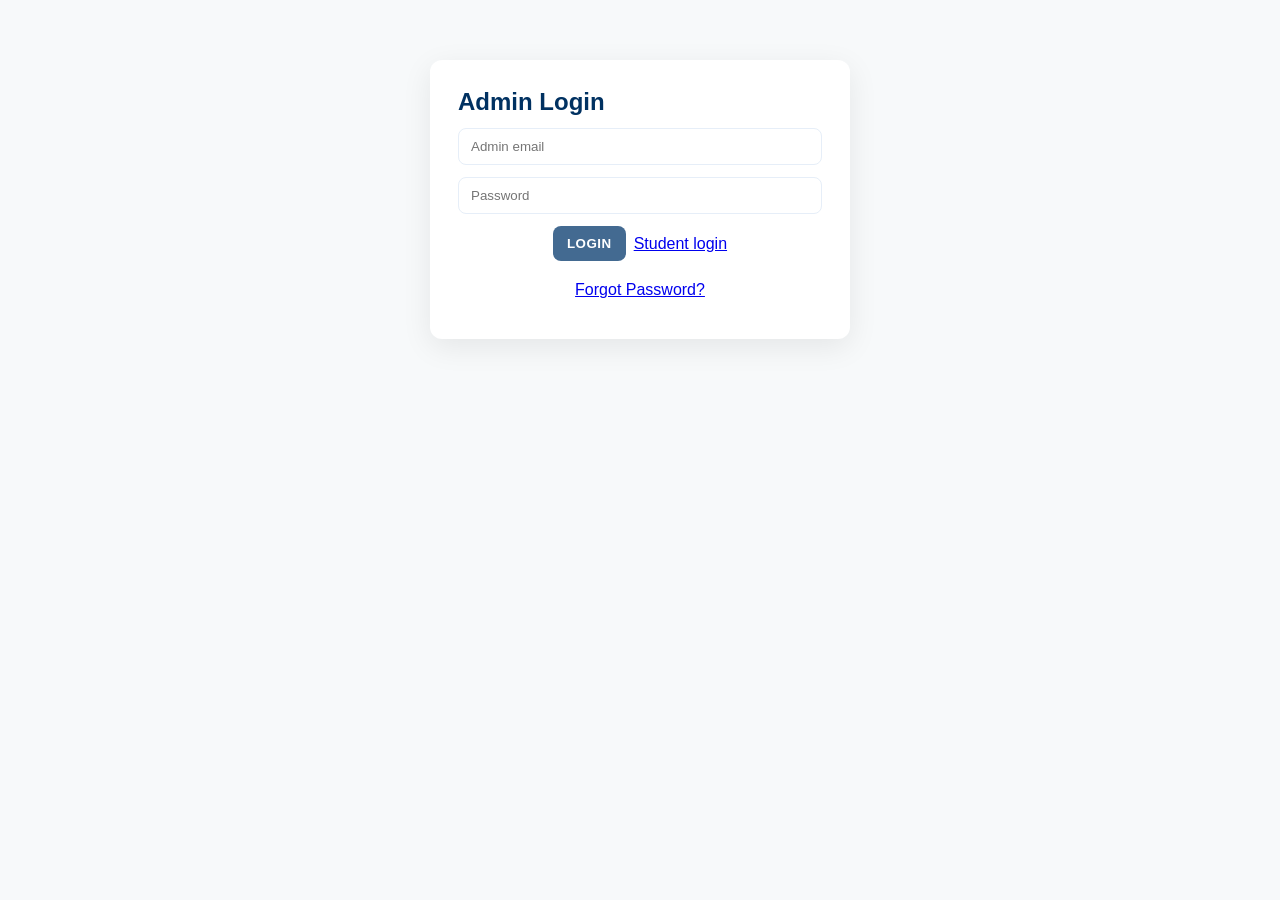
==== admin-dashboard.html @ 1f23ae96 "first commit" ====
<!DOCTYPE html>
<html>
  <head>
    <meta charset="utf-8" />
    <title>Admin Dashboard — ABC Coaching</title>
    <meta name="viewport" content="width=device-width,initial-scale=1" />
    <link rel="stylesheet" href="style.css" />
    <link rel="stylesheet" href="admin-dashboard.css" />
  </head>
  <body>
    <div class="dashboard-container">
      <div class="dashboard-nav">
        <a href="admin-dashboard.html">Dashboard</a>
        <a href="manage-site.html">Students</a>
        <a href="transactions.html">Transactions</a>
        <a href="reports.html">Reports</a>
        <!-- Manage Site as the last option -->
        <a class="manage-site" href="manage-site.html">Manage Site</a>
         <a href="#" id="adminLogoutBtn" >Logout</a>
    </div>
      </div>

      <div class="stat-grid">
        <div class="stat-card">
          <h4>Total Students</h4>
          <div id="totalStudents" style="font-size: 1.6rem; color: #003161">
            —
          </div>
          <div class="small-muted">Students who have an account</div>
        </div>
        <div class="stat-card">
          <h4>Revenue (₹)</h4>
          <div id="totalRevenue" style="font-size: 1.6rem; color: #003161">
            —
          </div>
          <div class="small-muted">Sum of paid orders</div>
        </div>
        <div class="stat-card">
          <h4>Recent Registrations</h4>
          <div id="recentRegs" style="font-size: 1.6rem; color: #003161">—</div>
          <div class="small-muted">Last 7 days</div>
        </div>
      </div>

      <div class="table-card">
        <h3 style="margin-bottom: 10px">Recent Students</h3>
        <table class="dashboard-table" id="studentsTable">
          <thead>
            <tr>
              <th>Name</th>
              <th>Email</th>
              <th>Courses</th>
              <th>Joined</th>
              <th>Actions</th>
            </tr>
          </thead>
          <tbody></tbody>
        </table>
      </div>
    </div>

    <script src="js/admin-dashboard.js"></script>
  </body>
</html>
---- style.css ----
/* ===========================
   NORMAL SITE CODE (Desktop)
   =========================== */

/* ===========================
   NORMAL SITE CODE (Desktop)
   =========================== */

* {
  margin: 0;
  padding: 0;
  box-sizing: border-box;
}

html,
body {
  height: 100%;
  width: 100%;
  font-family: "Montserrat", "Roboto", Arial, Helvetica, sans-serif;
  font-size: 16px;
  color: #222;
  background: #f7f9fa;
  margin: 0;
  padding: 0;
  overflow-x: hidden;
}

/* preloader */
/* Center the loader */
#loader {
  position: fixed;
  top: 0;
  left: 0;
  width: 100%;
  height: 100%;
  background-color: #ffffff; /* change to match your site */
  display: flex;
  justify-content: center;
  align-items: center;
  gap: 20px;
  flex-direction: column;

  z-index: 9999;
}

/* Spinner */
.spinner {
  border: 8px solid #f3f3f3; /* light gray background */
  border-top: 8px solid #514b82; /* spinner color */
  border-radius: 50%;
  width: 60px;
  height: 60px;
  animation: spin 1s linear infinite; /* spinning speed */
}

/* Spin animation */
@keyframes spin {
  0% {
    transform: rotate(0deg);
  }

  100% {
    transform: rotate(360deg);
  }
}

/* Blinking loading text */
.loading-text {
  margin-top: 15px;
  font-size: 2rem;
  color: #514b82;
  font-family: Arial, sans-serif;
  animation: blink 1s infinite ease-in-out;
}

@keyframes blink {
  0%,
  50%,
  100% {
    opacity: 1;
  }

  25%,
  75% {
    opacity: 0.2;
  }
}

#header {
  width: 100%;
}

#logo_section {
  display: flex;
  justify-content: space-between;
  align-items: center;
  padding: 10px 30px;
  background: linear-gradient(90deg, #436a91 0%, #003161 50%, #436a91 100%);
  height: 10vh;
  width: 100%;
}

#logo_section span {
  display: flex;
  justify-content: center;
  align-items: center;
}
#logo_section #logo {
  height: 60px;
  width: 60px;
}

#logo_section h1 a {
  color: #fff;
  text-decoration: none;
  font-weight: bold;
  letter-spacing: 2px;
  font-size: 2rem;
}

#contact_details {
  display: flex;
  align-items: center;
  justify-content: center;
  gap: 2px;
}

#contact_details a {
  /* margin-left: 18px; */
  padding: 7px 16px;
  border-radius: 8px;
  text-decoration: none;
  font-weight: 500;
  display: inline-block; /* Makes width adapt to content */
  white-space: nowrap;
  /* align-items: center; */
  transition: background 0.2s;
  font-size: 1rem;
  line-height: 1.5;
  color: #fff;
  /* height: 40px;
  box-sizing: border-box; */
}

/* .contact-link {
  background: #4ca1af;
  color: #fff;
} */

/* .contact-link:first-child {
  display: flex;
  align-items: center;
  justify-content: center;
} */

.contact-link .icon img {
  height: 24px;
  width: 24px;
}

/* .contact-link .icon {
  width: 22px;
  height: 22px;
  display: inline-flex;
  align-items: center;
  justify-content: center;
  margin-right: 7px;
  vertical-align: middle;
} */

.contact-link:hover {
  color: #357c99;
}

/* .whatsapp-link {
  background: #25d366;
  color: #fff;
} */

.whatsapp-link:hover {
  color: #128c7e;
}

.icon {
  margin-right: 7px;
  font-size: 1.2em;
}

/* Make SVG icons in contact buttons perfectly centered */
#contact_details .icon {
  display: inline-flex;
  align-items: center;
  justify-content: center;
  width: 22px;
  height: 22px;
  margin-right: 5px;
  vertical-align: middle;
}

.whatsapp-link .icon {
  width: 24px;
  height: 24px;
}

#contact_details .icon svg {
  width: 100%;
  height: 100%;
  display: block;
  object-fit: contain;
  /* vertical-align: middle; */
}

/* (moved header cleanup into consolidated responsive blocks below) */

#nav {
  display: flex;
  justify-content: center;
  align-items: center;
  background-color: #436a91;
  font-family: "Montserrat", "Roboto", Arial, Helvetica, sans-serif;
  font-size: 1.1rem;
  padding: 10px 0;
}

#list {
  display: flex;
  justify-content: center;
  align-items: center;
  gap: 20px;
  list-style: none;
  margin: 0;
  padding: 0px;
}

#list li a {
  color: #fff;
  text-decoration: none;
  font-weight: 500;
  padding: 6px 14px;
  border-radius: 8px;
  transition: background 0.2s;
  font-size: 1rem;
  letter-spacing: 1px;
}

#list li a:hover {
  background: rgba(255, 255, 255, 0.15);
}

#loginBtn {
  margin-left: auto;
  background-color: #003161;
  color: #fff;
}

#logintBtn:hover {
  background-color: #1e3d5c;
}

/* Dropdown Styles */
.dropdown {
  position: relative;
}

.dropdown > a {
  display: flex;
  align-items: center;
  gap: 5px;
}

.dropdown > a i {
  font-size: 0.8rem;
  transition: transform 0.3s ease;
}

.dropdown:hover > a i {
  transform: rotate(180deg);
}

.dropdown-menu {
  position: absolute;
  top: 100%;
  left: 0;
  background: #fff !important;
  min-width: 200px;
  box-shadow: 0 4px 12px rgba(0, 0, 0, 0.15);
  border-radius: 8px;
  opacity: 0;
  visibility: hidden;
  transform: translateY(-10px);
  transition: all 0.3s ease;
  z-index: 1000;
  list-style: none;
  margin: 0;
  padding: 8px 0;
  border: 1px solid rgba(67, 106, 145, 0.1);

  display: block !important; /* prevent Bootstrap from hiding it */
  z-index: 9999; /* make sure it's above other elements */
}

.dropdown:hover .dropdown-menu {
  opacity: 1;
  visibility: visible;
  transform: translateY(0);
}

.dropdown-menu li {
  margin: 0;
  padding: 0;
}

.dropdown-menu li a {
  display: block;
  padding: 12px 20px;
  color: #333 !important;
  text-decoration: none;
  font-size: 0.95rem !important;
  font-weight: 400;
  transition: all 0.2s ease;
  border-radius: 0;
  background: transparent;
  letter-spacing: 0;
  opacity: 1 !important;
}

.dropdown-menu li a:hover {
  background: #436a91;
  color: #fff;
  transform: translateX(5px);
}

/* Responsive dropdown styles */

/* Mobile Menu Toggle Button */
.mobile-menu-toggle {
  display: none;
  flex-direction: column;
  justify-content: space-around;
  width: 30px;
  height: 30px;
  background: transparent;
  border: none;
  cursor: pointer;
  padding: 0;
  z-index: 1001;
}

.hamburger-line {
  width: 100%;
  height: 3px;
  background: #fff;
  border-radius: 2px;
  transition: all 0.3s ease;
  transform-origin: center;
}

.mobile-menu-toggle.active .hamburger-line:nth-child(1) {
  transform: rotate(45deg) translate(6px, 6px);
}

.mobile-menu-toggle.active .hamburger-line:nth-child(2) {
  opacity: 0;
}

.mobile-menu-toggle.active .hamburger-line:nth-child(3) {
  transform: rotate(-45deg) translate(6px, -6px);
}

/* Nav - Removed duplicate #list rule */

#main {
  width: 100%;
  margin: 0;
  padding: 0;
  overflow-x: hidden;
  min-height: calc(100vh - 16vh);
}

/* Hero */
#hero {
  width: 100%;
  height: calc(100vh - 18vh);
  overflow: hidden;
  position: relative;
}

/* (moved hero arrow hide into consolidated responsive blocks below) */

#hero_slider {
  width: 100%;
  height: 100%;
}

#hero_slider video {
  text-align: center;
  object-fit: cover;
  object-position: 100% 50%;
}

/* (moved hero video fit into consolidated responsive blocks below) */

#hero_slider img {
  width: 100%;
  height: 100%;
  object-fit: contain;
}

.slide {
  position: absolute;
  top: 0;
  left: 0;
  width: 100%;
  height: 100%;
  opacity: 0;
  transition: opacity 0.5s ease;
  object-fit: cover;
}

.slide.active {
  opacity: 1;
  z-index: 1;
}

.arrow {
  position: absolute;
  top: 50%;
  transform: translateY(-50%);
  background: rgba(60, 60, 60, 0.5);
  color: #fff;
  border: none;
  font-size: 16px;
  width: 48px;
  height: 48px;
  padding: 0;
  cursor: pointer;
  z-index: 2;
  border-radius: 50%;
  user-select: none;
  font-family: inherit;
  display: flex;
  align-items: center;
  justify-content: center;
  opacity: 0;
  visibility: hidden;
  transition: opacity 0.3s ease, visibility 0.3s ease;
}

.arrow.left {
  left: 20px;
}

.arrow.right {
  right: 20px;
}

/* Show arrows on hero hover */
#hero:hover .arrow {
  opacity: 1;
  visibility: visible;
}

/* Arrow hover effect */
#hero:hover .arrow:hover {
  background: rgba(60, 60, 60, 0.8);
  transform: translateY(-50%) scale(1.1);
}

.dots {
  position: absolute;
  bottom: 20px;
  left: 50%;
  transform: translateX(-50%);
  display: flex;
  gap: 12px;
  z-index: 2;
}

.dot {
  width: 10px;
  height: 10px;
  border-radius: 50%;
  background: #fff;
  opacity: 0.5;
  cursor: pointer;
  transition: opacity 0.3s;
  font-family: inherit;
}

.dot.active {
  opacity: 1;
  background: #4539b1;
}

/*courses*/
#course_section {
  padding: 60px 0;
  background: #f7f9fa;
  min-height: 100vh;
  display: flex;
  flex-direction: column;
  align-items: center;
}

#course_section h1 {
  text-align: center;
  font-size: 2.5rem;
  font-weight: 700;
  color: #003161;
  margin-bottom: 40px;
  letter-spacing: 1px;
}

#courses_row {
  width: 100%;
  max-width: 1200px;
  padding: 40px;
  background: #eef2fa;
  border-radius: 24px;
  position: relative;
  overflow: hidden;
}

#courses {
  display: flex;
  gap: 32px;
  overflow-x: auto;
  padding: 20px 40px;
  scroll-behavior: smooth;
  -ms-overflow-style: none;
  scrollbar-width: none;
}

#courses::-webkit-scrollbar {
  display: none;
}

/* Course Cards */

.course_card {
  background: #fff;
  border-radius: 18px;
  box-shadow: 0 4px 24px rgba(60, 70, 158, 0.08);
  width: 260px;
  flex: 0 0 auto;
  display: flex;
  flex-direction: column;
  align-items: center;
  padding: 24px 18px 18px 18px;
  transition: transform 0.6s cubic-bezier(0.23, 1.01, 0.32, 1), box-shadow 0.2s,
    opacity 0.6s;
  text-align: center;
}

/* (moved course card width into consolidated responsive blocks below) */

.course_card:hover {
  transform: translateY(-8px) scale(1.03);
  box-shadow: 0 8px 32px rgba(60, 70, 158, 0.16);
}

.course_img {
  width: 80px;
  height: 80px;
  object-fit: cover;
  border-radius: 50%;
  margin-bottom: 18px;
  box-shadow: 0 2px 8px rgba(60, 70, 158, 0.1);
}

.course_card h3 {
  font-size: 1.25rem;
  font-weight: 600;
  color: #4539b1;
  margin-bottom: 10px;
  margin-top: 0;
}

.course_card p {
  font-size: 0.98rem;
  color: #333;
  margin-bottom: 18px;
  min-height: 56px;
}

.course_btn {
  background: #436a91;
  color: #fff;
  border: none;
  border-radius: 8px;
  padding: 8px 22px;
  font-size: 1rem;
  font-weight: 500;
  text-decoration: none;
  transition: background 0.3s ease;
  box-shadow: 0 2px 8px rgba(67, 106, 145, 0.1);
  cursor: pointer;
  margin-top: auto;
  display: inline-block;
}

.course_btn:hover {
  background: #5a7ba3;
  color: #fff;
  box-shadow: 0 4px 16px rgba(67, 106, 145, 0.18);
}

.course_card:hover {
  transform: translateY(-8px);
  box-shadow: 0 8px 32px rgba(0, 49, 97, 0.16);
}

/* Navigation Arrows */
.course_arrow {
  position: absolute;
  top: 50%;
  transform: translateY(-50%);
  width: 48px;
  height: 48px;
  border-radius: 50%;
  background: rgba(0, 49, 97, 0.8);
  color: #fff;
  display: flex;
  align-items: center;
  justify-content: center;
  cursor: pointer;
  z-index: 10;
  border: none;
  font-size: 16px;
  transition: background 0.3s ease;
}

.course_arrow:hover {
  background: rgba(0, 49, 97, 1);
}

.course_arrow.left {
  left: 20px;
}

.course_arrow.right {
  right: 20px;
}

/* About Us Section Styles */
#about-us {
  background: linear-gradient(135deg, #f7f9fa 0%, #eef2fa 100%);
}

.about-hero-banner {
  background: linear-gradient(135deg, #436a91 0%, #003161 50%, #436a91 100%);
}

.about-intro-text {
  color: #003161;
}

.about-card-title {
  color: #003161;
}

.about-card-text {
  color: #333;
}

.about-list-item {
  color: #333;
}

.about-list-strong {
  color: #436a91;
}

.about-cta-title {
  color: #003161;
}

.about-cta-text {
  color: #333;
}

.btn.about-enroll-btn {
  background: #436a91 !important;
  color: #fff !important;
  border: none !important;
  border-radius: 8px !important;
  padding: 8px 22px !important;
  font-size: 1rem !important;
  font-weight: 500 !important;
  text-decoration: none !important;
  transition: background 0.3s ease !important;
  box-shadow: 0 2px 8px rgba(67, 106, 145, 0.1) !important;
  cursor: pointer !important;
  display: inline-block !important;
}

.btn.about-enroll-btn:hover {
  background: #5a7ba3 !important;
  color: #fff !important;
  box-shadow: 0 4px 16px rgba(67, 106, 145, 0.18) !important;
}

/* Card hover effects */
.card:hover {
  transform: translateY(-5px);
  box-shadow: 0 15px 35px rgba(0, 0, 0, 0.2);
  transition: 0.3s;
}

/* Testimonials Section Styles */
.testimonial-container {
  max-width: 800px;
  margin: 40px auto;
  padding: 30px;
  background: white;
  border-radius: 15px;
  box-shadow: 0 10px 30px rgba(0, 0, 0, 0.08);
  position: relative;
}

.testimonial-header {
  text-align: center;
  margin-bottom: 40px;
}

.testimonial-header h2 {
  font-size: 32px;
  color: #2c3e50;
  margin-bottom: 10px;
}

.testimonial-header p {
  color: #7f8c8d;
  font-size: 18px;
}

.testimonials {
  position: relative;
  min-height: 300px;
  overflow: hidden;
}

.testimonial {
  position: absolute;
  top: 0;
  left: 0;
  width: 100%;
  opacity: 0;
  transform: translateX(50px);
  transition: all 0.6s ease;
  pointer-events: none;
}

.testimonial.active {
  opacity: 1;
  transform: translateX(0);
  pointer-events: all;
  z-index: 10;
}

.testimonial-content {
  text-align: center;
  padding: 20px;
}

.stars {
  color: #f39c12;
  margin-bottom: 20px;
  font-size: 18px;
}

.testimonial-text {
  font-size: 18px;
  line-height: 1.6;
  color: #34495e;
  margin-bottom: 25px;
  font-style: italic;
}

.testimonial-author {
  display: flex;
  align-items: center;
  justify-content: center;
  gap: 15px;
}

.testimonial-author img {
  width: 60px;
  height: 60px;
  border-radius: 50%;
  object-fit: cover;
  border: 3px solid #e8f4fc;
}

.author-details h4 {
  margin: 0;
  color: #2c3e50;
  font-size: 18px;
}

.author-details p {
  margin: 5px 0 0;
  color: #7f8c8d;
  font-size: 14px;
}

.testimonial-controls {
  display: flex;
  justify-content: center;
  align-items: center;
  margin-top: 40px;
  gap: 20px;
}

.control-btn {
  background: rgba(0, 49, 97, 0.8);
  color: white;
  border: none;
  width: 45px;
  height: 45px;
  border-radius: 50%;
  cursor: pointer;
  display: flex;
  align-items: center;
  justify-content: center;
  font-size: 16px;
  transition: all 0.3s ease;
  box-shadow: 0 4px 10px rgba(0, 49, 97, 0.3);
}

.control-btn:hover {
  background: rgba(0, 49, 97, 1);
  transform: translateY(-2px);
}

.indicators {
  display: flex;
  gap: 10px;
}

.indicator {
  width: 12px;
  height: 12px;
  border-radius: 50%;
  background: #ddd;
  cursor: pointer;
  transition: all 0.3s ease;
}

.indicator.active {
  background: rgba(0, 49, 97, 0.8);
  transform: scale(1.2);
}

/* Responsive design for testimonials */

/* Dummy section */
.dummy-section {
  height: 100vh;
  background: #ddd;
  display: flex;
  align-items: center;
  justify-content: center;
}

/* Footer Styles */
footer {
  background: linear-gradient(135deg, #2c3e50 0%, #34495e 100%) !important;
  border-top: 3px solid #436a91;
  width: 100%;
  margin: 0; /* ✅ no hacks */
  position: relative;
  clear: both;
  padding: 5px 30px;
  /* clear: both; */
  /* position: relative; */
}

footer h5,
footer h6 {
  color: #527aa3;
  font-weight: 600;
  margin-bottom: 1rem;
}

footer a {
  transition: all 0.3s ease;
}

footer a:hover {
  color: #436a91 !important;
  transform: translateX(5px);
}

/* Social Links */
.social-links {
  display: flex;
  gap: 1rem;
  /* flex-wrap: wrap; */
}

.social-link {
  display: inline-flex;
  align-items: center;
  justify-content: center;
  width: 45px;
  height: 45px;
  background: rgba(255, 255, 255, 0.1);
  border-radius: 50%;
  color: #fff !important;
  text-decoration: none;
  font-size: 1.2rem;
  transition: all 0.3s ease;
  border: 2px solid transparent;
}

.social-link:hover {
  background: #c2d4e7;
  transform: translateY(-3px);
  box-shadow: 0 5px 15px rgba(67, 106, 145, 0.4);
  border-color: #5a7ba3;
}

.social-link i {
  transition: transform 0.3s ease;
}

.social-link:hover i {
  transform: scale(1.1);
}

/* Contact Buttons */
footer .btn {
  border-radius: 25px;
  font-weight: 500;
  transition: all 0.3s ease;
  border-width: 2px;
}

footer .btn-outline-light:hover {
  background: #c2d4e7;
  border-color: #436a91;
  transform: translateY(-2px);
  box-shadow: 0 4px 12px rgba(67, 106, 145, 0.3);
}

footer .btn-success:hover {
  background: #25d366;
  border-color: #25d366;
  transform: translateY(-2px);
  box-shadow: 0 4px 12px rgba(37, 211, 102, 0.3);
}

/* Google Maps */
footer iframe {
  border-radius: 8px;
  box-shadow: 0 4px 12px rgba(0, 0, 0, 0.2);
}

/* Footer Links */
footer ul li {
  margin-bottom: 0;
}

footer ul li a {
  position: relative;
  padding-left: 0;
  transition: all 0.3s ease;
}

footer ul li a::before {
  content: "";
  position: absolute;
  left: -15px;
  top: 50%;
  transform: translateY(-50%);
  width: 0;
  height: 2px;
  background: #436a91;
  transition: width 0.3s ease;
}

footer ul li a:hover::before {
  width: 10px;
}

/* Ensure no horizontal scroll and proper footer positioning */
html,
body {
  overflow-x: hidden;
  max-width: 100%;
  margin: 0;
  padding: 0;
}

/* Ensure main content doesn't interfere with footer */
#main {
  margin-bottom: 0;
  padding-bottom: 0;
}

/* ===========================
     RESPONSIVE CODES
     =========================== */

@media (max-width: 1200px) {
  .container {
    max-width: 960px;
  }

  .course_card {
    width: 240px;
  }

  .contact-form-wrapper {
    padding: 1.5rem;
  }
}

@media (max-width: 992px) {
  .container {
    max-width: 720px;
  }

  /* Header adjustments */
  #logo_section {
    padding: 8px 20px;
    /* consolidated: stack header vertically on tablet/mobile */
    flex-direction: column;
    align-items: center;
    justify-content: center;
    height: auto;
    gap: 2px;
  }

  /* #logo_section h1 {
    font-size: 1px !important;
  } */

  /* consolidated: small logo and centered header text */
  #logo_section #logo {
    max-height: 35px;
    max-width: 35px;
    margin-bottom: 5px;
  }
  #logo_section h1 a {
    letter-spacing: 1px;
    font-size: 1.8rem;
  }

  #logo_section span {
    flex-direction: row;
    /* font-size: 0.2rem; */
    text-align: center;
    /* display: block; */
  }

  /* consolidated: contact buttons horizontal and centered */
  #contact_details {
    flex-direction: row;
    justify-content: center;
    gap: 10px;
    /* margin-top: 5px; */
  }

  #contact_details a {
    flex: 1;
    text-align: center;
    width: auto;
  }

  .navbar-toggler,
  .hamburger {
    margin: 0 auto;
  }

  .contact-link,
  .whatsapp-link a {
    display: inline-block; /* Makes width adapt to content */
    white-space: nowrap;
    padding: 6px 12px;
    font-size: 0.7rem;
    width: auto;
  }

  /* Navigation - Show hamburger menu */
  .mobile-menu-toggle {
    display: flex;
  }

  #nav {
    position: relative;
  }

  .nav-menu {
    position: absolute;
    top: 100%;
    left: 0;
    width: 100%;
    background: #436a91;
    flex-direction: column;
    padding: 10px;
    transform: translateY(-100%);
    opacity: 0;
    visibility: hidden;
    /* Smooth container height when submenu opens/closes */
    overflow: hidden;
    height: auto;
    transition: transform 0.3s ease, opacity 0.3s ease, visibility 0.3s ease,
      height 0.3s ease;
    z-index: 1000;
    box-shadow: 0 4px 12px rgba(0, 0, 0, 0.15);
  }

  .nav-menu.active {
    transform: translateY(0);
    opacity: 1;
    visibility: visible;
    /* Use a CSS var that JS updates to actual content height */
    max-height: 100vh;
  }

  /* .nav-menu {
    max-height: 0;
    overflow: hidden;
    flex-direction: column;
    background: #436a91;
    width: 100%;
    padding: 0;
    opacity: 0;
    transition: max-height 0.3s ease, opacity 0.3s ease;
  }

  .nav-menu.active {
    opacity: 1;
    max-height: 500px; JS will override with scrollHeight
  } */

  #list {
    gap: 2px;
    padding: 10px;
  }

  /* consolidated: hide hero arrows on tablet/mobile */
  #hero .arrow {
    display: none !important;
  }

  .nav-menu li {
    margin: 5px 0;
  }

  .nav-menu li a {
    display: block;
    padding: 12px 16px;
    border-radius: 6px;
    font-size: 1rem;
  }

  /* Dropdown adjustments */
  .dropdown-menu {
    position: static;
    opacity: 0;
    visibility: hidden;
    transform: none;
    box-shadow: none;
    background: transparent; /* remove faint background */
    margin-top: 0; /* remove the line */
    border-radius: 0;
    max-height: 0;
    overflow: hidden;
    padding: 0;
    transition: max-height 0.3s ease, padding 0.3s ease, opacity 0.3s ease;
  }

  /* .dropdown-menu li a {
    padding: 2px 16px;
    font-size: 0.5rem;
  } */

  .dropdown-menu li {
    display: block;
  }

  .dropdown-menu li a {
    display: block;
    padding: 8px 16px;
    font-size: 1rem;
    text-align: center; /* center link text */
  }

  /* Mobile dropdown behavior: collapsed by default, expand on click */
  .dropdown > a {
    display: flex;
    align-items: center;
    justify-content: space-between;
  }

  .nav-menu .dropdown-menu {
    display: block; /* keep in flow to allow height calc */
    max-height: 0;
    overflow: hidden;
    padding: 0;
    background: transparent;
    transition: max-height 0.3s ease, padding 0.3s ease;
  }

  /* only the dropdown acts as relative parent */
  .nav-menu .dropdown {
    position: relative;
  }

  /* dropdown menu centered relative to parent container */
  .nav-menu .dropdown .dropdown-menu {
    position: absolute;
    left: 50%;
    top: calc(100% + 8px);
    transform: translateX(-50%);
    width: min(420px, 90%);
    max-height: 0;
    overflow: hidden;
    padding: 0;
    background: transparent;
    border-radius: 8px;
    text-align: center;
    z-index: 999;
    opacity: 0;
    visibility: hidden;
    transition: opacity 0.25s ease, max-height 0.3s ease, transform 0.25s ease;
  }

  /* when open */
  .nav-menu .dropdown.open .dropdown-menu {
    opacity: 1;
    visibility: visible;
    max-height: 500px;
    padding: 6px 0;
    background: rgba(255, 255, 255, 0.08);
    box-shadow: 0 8px 24px rgba(0, 0, 0, 0.18);
  }

  /* links centered */
  .nav-menu .dropdown .dropdown-menu li a {
    display: block;
    text-align: center;
    padding: 10px 16px;
  }

  .nav-menu .dropdown.open .dropdown-menu {
    opacity: 1;
    visibility: visible;
    max-height: 500px; /* reveal */
    padding: 6px 0;
    background: rgba(255, 255, 255, 0.08);
    border-radius: 6px;
    width: fit-content; /* shrink to fit content */
    margin: 0 auto;
  }

  /* Rotate caret when open */
  .nav-menu .dropdown > a i {
    transition: transform 0.3s ease;
  }

  .nav-menu .dropdown.open > a i {
    transform: rotate(180deg);
  }

  /* Hero section */
  #hero {
    height: 60vh;
  }

  /* About section */
  .about-hero-banner {
    padding: 2rem !important;
  }

  .about-hero-banner h1 {
    font-size: 2rem;
  }

  /* Courses section */
  .course_card {
    width: 220px;
    padding: 20px 15px;
  }

  .course_img {
    width: 60px;
    height: 60px;
  }

  /* Contact section */
  .contact-cards {
    margin-bottom: 2rem;
  }

  .contact-form-wrapper {
    padding: 1.5rem;
  }

  /* Footer */
  footer .col-lg-8,
  footer .col-lg-4 {
    margin-bottom: em;
  }
  .ratio-16x9 {
    --bs-aspect-ratio: 21.25%;
  }
}

@media (max-width: 768px) {
  .container {
    max-width: 540px;
    padding: 0 15px;
  }

  /* Header */
  #logo_section {
    padding: 6px 15px 10px;
    height: auto;
  }

  #logo_section h1 {
    font-size: 10px;
    letter-spacing: 1px;
  }

  #contact_details {
    gap: 6px;
  }

  .contact-link,
  .whatsapp-link {
    padding: 4px 8px;
    font-size: 0.78rem;
    height: 32px;
  }

  .contact-link .icon,
  .whatsapp-link .icon {
    width: 16px;
    height: 16px;
    margin-right: 4px;
  }

  /* Navigation */
  .nav-menu {
    padding: 0.5rem;
  }

  .nav-menu li a {
    padding: 10px 12px;
    font-size: 0.9rem;
  }
  .mobile-menu-toggle {
    width: 22px;
    height: 22px;
  }

  .hamburger-line {
    width: 100%;
    height: 2.2px;
  }

  /* Hero section */
  #hero {
    height: 50vh;
  }

  /* consolidated: hero video contain on mobile */
  #hero_slider video {
    object-fit: contain;
  }

  .arrow {
    width: 40px;
    height: 40px;
    font-size: 14px;
  }

  .arrow.left {
    left: 10px;
  }

  .arrow.right {
    right: 10px;
  }

  .dots {
    bottom: 15px;
  }

  .dot {
    width: 8px;
    height: 8px;
  }

  /* About section */
  .about-hero-banner {
    padding: 1.5rem !important;
  }

  .about-hero-banner h1 {
    font-size: 1.5rem;
  }

  .about-hero-banner p {
    font-size: 1rem;
  }

  .about-intro-text {
    font-size: 1rem !important;
  }

  /* Courses section */
  #course_section h1 {
    font-size: 2rem;
    margin-bottom: 30px;
  }

  #courses_row {
    padding: 20px;
  }

  .course_card {
    width: 200px;
    padding: 15px 10px;
  }

  .course_img {
    width: 50px;
    height: 50px;
  }

  .course_card h3 {
    font-size: 1.1rem;
  }

  .course_card p {
    font-size: 0.85rem;
    min-height: 40px;
  }

  .course_btn {
    padding: 6px 16px;
    font-size: 0.85rem;
  }

  /* consolidated: one course card per screen on mobile */
  .course_card {
    flex: 0 0 90%;
    padding: 45px 10px;
    margin: 0 auto;
  }

  .course_arrow {
    width: 40px;
    height: 40px;
    font-size: 14px;
  }

  .course_arrow.left {
    left: 10px;
  }

  .course_arrow.right {
    right: 10px;
  }

  /* Testimonials */
  .testimonial-container {
    margin: 20px;
    padding: 20px;
  }

  .testimonial-header h2 {
    font-size: 1.7rem;
  }

  .testimonial-text {
    font-size: 1rem;
    line-height: 1.4;
  }

  .testimonial-author {
    flex-direction: column;
    text-align: center;
    gap: 10px;
  }

  .control-btn {
    width: 40px;
    height: 40px;
  }

  /* Contact section */
  .contact-cards {
    margin-bottom: 2rem;
  }

  .contact-card {
    padding: 1rem;
    margin-bottom: 1rem;
  }

  .contact-icon {
    width: 40px;
    height: 40px;
    font-size: 1rem;
  }

  .contact-form-wrapper {
    padding: 1rem;
  }

  .form-header h4 {
    font-size: 1.2rem;
  }

  .btn-primary {
    padding: 0.75rem 1.5rem;
    font-size: 0.9rem;
  }

  .contact-options .btn {
    margin-bottom: 0.5rem;
    transform: translateY(-2px);
    box-shadow: 0 4px 15px rgba(0, 0, 0, 0.2);
  }

  #social-icons a {
    display: flex;
    width: 0;
    flex-wrap: nowrap;
  }

  /* Footer */
  footer {
    text-align: center;
    padding: 3rem 1rem 2rem;
  }

  footer .col-lg-8,
  footer .col-lg-4 {
    margin-bottom: 2rem;
  }

  .social-links {
    justify-content: center;
  }

  footer .d-flex.flex-column {
    align-items: center;
  }

  footer .btn {
    width: 100%;
    max-width: 250px;
  }

  .social-link {
    width: 40px;
    height: 40px;
    font-size: 1rem;
  }

  footer h5 {
    font-size: 1.1rem;
  }

  footer h6 {
    font-size: 1rem;
  }
  .list-unstyled li {
    display: flex;
    align-items: center;
    justify-content: center;
  }
  .list-unstyled li i {
    margin-right: 8px;
  }
}
@media (max-width: 576px) {
  .container {
    max-width: 100%;
    padding: 0 10px;
  }

  /* Header */
  #logo_section {
    padding: 40px 10px;
    height: 12vh;
    gap: 0;
  }

  #logo_section h1 a {
    font-size: 1.3rem;
    letter-spacing: 0.3px;
  }
  #logo_section img {
    max-width: 25px;
    max-height: 25px;
  }

  #contact_details {
    gap: 1px;
  }
  #contact_details a {
    font-size: 0.77rem;
  }

  .contact-link,
  .whatsapp-link {
    display: flex;
    align-items: center;
    justify-content: center;
    /* padding: 3px 6px; */
    /* font-size: 0.7rem; */
    height: auto;
  }

  #contact_details .icon {
    width: 15px;
    height: 15px;
    margin-right: 1px;
  }
  .contact-link .icon img {
    height: 15px;
    width: 15px;
    margin-bottom: 0;
  }

  .mobile-menu-toggle {
    width: 18px;
    height: 18px;
  }

  .hamburger-line {
    width: 100%;
    height: 2.1px;
  }

  /* Hero section */
  #hero {
    height: 40vh;
  }

  /* About section */
  .about-hero-banner h1 {
    font-size: 1.3rem;
  }

  .about-hero-banner p {
    font-size: 0.9rem;
  }

  /* Courses section */
  #course_section h1 {
    font-size: 1.5rem;
    margin-bottom: 20px;
  }

  .course_card {
    width: 180px;
    padding: 35px 10px;
  }

  .course_img {
    width: 40px;
    height: 40px;
  }

  .course_card h3 {
    font-size: 1rem;
  }

  .course_card p {
    font-size: 0.8rem;
    min-height: 35px;
  }

  .course_btn {
    padding: 5px 12px;
    font-size: 0.8rem;
  }

  /* Contact section */
  .contact-card {
    flex-direction: column;
    text-align: center;
    padding: 0.8rem;
  }

  .contact-icon {
    align-self: center;
    margin-bottom: 0.5rem;
  }

  .contact-form-wrapper {
    padding: 0.8rem;
  }

  .form-group {
    margin-bottom: 1rem;
  }

  .form-control {
    padding: 0.6rem 0.8rem;
    font-size: 0.9rem;
  }

  .btn-primary {
    padding: 0.7rem 1.2rem;
    font-size: 0.85rem;
  }

  /* Footer */
  footer {
    padding: 2rem 0.5rem 1.5rem;
  }

  .social-link {
    width: 35px;
    height: 35px;
    font-size: 0.9rem;
  }

  footer h5 {
    font-size: 1rem;
  }

  footer h6 {
    font-size: 0.9rem;
  }
  footer .container-fluid {
    padding-left: 1rem;
    padding-right: 1rem;
  }

  .social-link {
    width: 40px;
    height: 40px;
    font-size: 1rem;
  }
}
@media (max-width: 400px) {
  .container {
    padding: 0 5px;
  }

  #logo_section h1 a {
    font-size: 1.1rem;
    letter-spacing: 0.3px;
  }

  .contact-link,
  .whatsapp-link {
    padding: 2px 4px;
    font-size: 0.65rem;
    height: 24px;
  }

  .course_card {
    width: 160px;
    padding: 30px 10px;
  }

  .course_img {
    width: 35px;
    height: 35px;
  }

  .course_card h3 {
    font-size: 0.9rem;
  }

  .course_card p {
    font-size: 0.75rem;
  }

  .course_btn {
    padding: 4px 10px;
    font-size: 0.75rem;
  }
  .testimonial-container {
    margin: 10px;
    padding: 10px;
  }
  .testimonial-content {
    padding: 0 0 14px;
  }
  .testimonial-header p {
    margin-bottom: 0;
  }
  .testimonial-text {
    font-size: 1rem;
    line-height: 1.4;
    margin-bottom: 10px;
  }

  .testimonial-author {
    flex-direction: column;
    text-align: center;
    gap: 10px;
  }
}

/* Contact Section Styles */
#contact {
  background: linear-gradient(135deg, #f8f9fa 0%, #e9ecef 100%);
  position: relative;
  overflow: hidden;
}

#contact::before {
  content: "";
  position: absolute;
  top: 0;
  left: 0;
  right: 0;
  bottom: 0;
  background: url('data:image/svg+xml,<svg xmlns="http://www.w3.org/2000/svg" viewBox="0 0 100 100"><defs><pattern id="grain" width="100" height="100" patternUnits="userSpaceOnUse"><circle cx="25" cy="25" r="1" fill="%23436a91" opacity="0.1"/><circle cx="75" cy="75" r="1" fill="%23436a91" opacity="0.1"/><circle cx="50" cy="10" r="0.5" fill="%23436a91" opacity="0.05"/><circle cx="10" cy="60" r="0.5" fill="%23436a91" opacity="0.05"/><circle cx="90" cy="40" r="0.5" fill="%23436a91" opacity="0.05"/></pattern></defs><rect width="100" height="100" fill="url(%23grain)"/></svg>');
  pointer-events: none;
}

#contact .container {
  position: relative;
  z-index: 1;
}

#contact .container h2 {
  color: #003161;
}

/* Section Header */
#contact .divider {
  width: 60px;
  height: 4px;
  background: linear-gradient(90deg, #436a91, #5a7ba3);
  border-radius: 2px;
}

/* Contact Cards */
.contact-cards {
  display: flex;
  flex-direction: column;
  gap: 2.07rem;
}

.contact-card {
  background: #fff;
  border-radius: 12px;
  padding: 1.5rem;
  box-shadow: 0 4px 20px rgba(0, 0, 0, 0.08);
  border: 1px solid rgba(67, 106, 145, 0.1);
  transition: all 0.3s ease;
  display: flex;
  align-items: flex-start;
  gap: 1rem;
}

.contact-card:hover {
  transform: translateY(-5px);
  box-shadow: 0 8px 30px rgba(67, 106, 145, 0.15);
  border-color: #436a91;
}

.contact-icon {
  width: 50px;
  height: 50px;
  background: linear-gradient(135deg, #436a91, #5a7ba3);
  border-radius: 12px;
  display: flex;
  align-items: center;
  justify-content: center;
  color: #fff;
  font-size: 1.2rem;
  flex-shrink: 0;
}

.contact-content h5 {
  color: #003161;
  font-weight: 600;
  margin-bottom: 0.5rem;
  font-size: 1.1rem;
}

.contact-content p {
  color: #666;
  margin-bottom: 0.5rem;
  line-height: 1.5;
}

.contact-content a {
  color: #436a91;
  text-decoration: none;
  transition: color 0.3s ease;
}

.contact-content a:hover {
  color: #5a7ba3;
  text-decoration: underline;
}

/* Contact Form */
.contact-form-wrapper {
  background: #fff;
  border-radius: 16px;
  padding: 1rem 2rem 0.1rem 2rem;
  box-shadow: 0 8px 32px rgba(0, 0, 0, 0.1);
  border: 1px solid rgba(67, 106, 145, 0.1);
}

.form-header h4 {
  color: #003161;
  margin-bottom: 0.5rem;
}

.form-group {
  margin-bottom: 1.1rem;
}

.form-label {
  font-weight: 600;
  color: #333;
  margin-bottom: 0.5rem;
  font-size: 0.95rem;
}

.form-control {
  border: 2px solid #e9ecef;
  border-radius: 8px;
  padding: 0.75rem 1rem;
  font-size: 1rem;
  transition: all 0.3s ease;
  background: #fafbfc;
}

.form-control:focus {
  border-color: #436a91;
  box-shadow: 0 0 0 0.2rem rgba(67, 106, 145, 0.15);
  background: #fff;
}

.form-control.is-invalid {
  border-color: #dc3545;
}

.form-control.is-valid {
  border-color: #28a745;
}

.form-feedback {
  font-size: 0.875rem;
  margin-top: 0.25rem;
}

.form-feedback.invalid-feedback {
  color: #dc3545;
}

.form-feedback.valid-feedback {
  color: #28a745;
}

/* Form Buttons */
.btn-primary {
  background: linear-gradient(135deg, #436a91, #5a7ba3);
  border: none;
  border-radius: 8px;
  padding: 0.875rem 2rem;
  font-weight: 600;
  transition: all 0.3s ease;
  text-transform: uppercase;
  letter-spacing: 0.5px;
}

.btn-primary:hover {
  background: linear-gradient(135deg, #5a7ba3, #436a91);
  transform: translateY(-2px);
  box-shadow: 0 6px 20px rgba(67, 106, 145, 0.3);
}

/* Contact Options */
.contact-options {
  background: rgba(255, 255, 255, 0.8);
  border-radius: 12px;
  padding: 2rem;
  backdrop-filter: blur(10px);
}

.contact-options h5 {
  color: #003161;
  font-weight: 600;
}

.contact-options .btn {
  border-radius: 8px;
  padding: 0.75rem 1.5rem;
  font-weight: 500;
  transition: all 0.3s ease;
  border-width: 2px;
}

.contact-options .links {
  border-radius: 50%;

  display: flex;
  align-items: center;
  justify-content: center;
  width: 45px;
  height: 45px;
  font-weight: 500;
  font-size: 1.2rem;
  transition: all 0.3s ease;
  border-width: 2px;
}

.contact-options .callNowButton {
  background: #436a91;
  border: 2px solid #436a91;
  color: #fff;
}

.contact-options .callNowButton:hover {
  background: #0e3864;
  color: #fff;
}

.contact-options .btn:hover {
  transform: translateY(-2px);
  box-shadow: 0 4px 15px rgba(0, 0, 0, 0.2);
}

/* Social Media Buttons */
.contact-options .btn[title="Facebook"]:hover {
  background: #1877f2;
  border-color: #1877f2;
  color: white;
}

.contact-options .btn[title="Instagram"]:hover {
  background: linear-gradient(
    45deg,
    #f09433 0%,
    #e6683c 25%,
    #dc2743 50%,
    #cc2366 75%,
    #bc1888 100%
  );
  border-color: #bc1888;
  color: white;
}

.contact-options .btn[title="Twitter"]:hover {
  background: #1da1f2;
  border-color: #1da1f2;
  color: white;
}

.contact-options .btn[title="YouTube"]:hover {
  background: #ff0000;
  border-color: #ff0000;
  color: white;
}

.contact-options .btn[title="Telegram"]:hover {
  background: #0088cc;
  border-color: #0088cc;
  color: white;
}

/* Form Alert */
#form-alert {
  border-radius: 8px;
  padding: 1rem;
  font-weight: 500;
}

#form-alert.alert-success {
  background: #d4edda;
  color: #155724;
  border: 1px solid #c3e6cb;
}

#form-alert.alert-danger {
  background: #f8d7da;
  color: #721c24;
  border: 1px solid #f5c6cb;
}
@media (max-width: 768px) {
  .contact-cards {
    margin-bottom: 2rem;
  }

  .contact-form-wrapper {
    padding: 1.5rem;
  }

  .contact-card {
    padding: 1rem;
  }

  .contact-icon {
    width: 40px;
    height: 40px;
    font-size: 1rem;
  }

  .contact-options .btn {
    width: 100%;
    margin-bottom: 0.5rem;
  }
}
@media (max-width: 576px) {
  #contact {
    padding: 3rem 0;
  }

  .contact-form-wrapper {
    padding: 1rem;
  }

  .contact-card {
    display: flex;
    flex-direction: column;
    align-items: center;
    justify-content: center;
    text-align: center;
  }

  .contact-icon {
    align-self: center;
  }
}

/* Events & Gallery Custom Styles */
#events-gallery h2,
#events-gallery h3 {
  font-weight: 600;
  color: #003161;
}

.card-body h5 {
  color: #436a91;
  font-weight: 600;
}

/* Gallery Row Layout */
.gallery-row {
  display: flex;
  justify-content: center;
  align-items: center;
  gap: 15px; /* space between images */
  flex-wrap: nowrap; /* stay in one row */
  overflow-x: auto; /* scroll if too many */
  padding-bottom: 10px;
}

/* Hide scrollbar in Chrome/Safari */
.gallery-row::-webkit-scrollbar {
  display: none;
}

/* Hide scrollbar in Firefox */
.gallery-row {
  scrollbar-width: none;
}

/* Gallery Image Styling */
.gallery-img {
  width: 200px; /* same width */
  height: 140px; /* same height */
  object-fit: cover; /* crop nicely */
  border-radius: 8px;
  box-shadow: 0 4px 8px rgba(0, 0, 0, 0.1);
  cursor: pointer;
  transition: transform 0.3s ease;
}

.gallery-img:hover {
  transform: scale(1.05);
}

/* Lightbox Styles */
.lightbox {
  display: none;
  position: fixed;
  z-index: 1050;
  left: 0;
  top: 0;
  width: 100%;
  height: 100%;
  background: rgba(0, 0, 0, 0.8);
  align-items: center;
  justify-content: center;
}

.lightbox-content {
  max-width: 80%;
  max-height: 80%;
  border-radius: 8px;
  box-shadow: 0 4px 20px rgba(0, 0, 0, 0.5);
}

.lightbox .close {
  position: absolute;
  top: 20px;
  right: 35px;
  font-size: 40px;
  font-weight: bold;
  color: #fff;
  cursor: pointer;
  transition: color 0.3s;
}

.lightbox .close:hover {
  color: #f00;
}

/* Step Number Style */
.step-number {
  width: 50px;
  height: 50px;
  margin: 0 auto;
  background: #436a91;
  color: #fff;
  font-size: 1.5rem;
  font-weight: bold;
  border-radius: 50%;
  display: flex;
  align-items: center;
  justify-content: center;
  box-shadow: 0 3px 6px rgba(0, 0, 0, 0.2);
}

/* Ensure form and info card same height */
#contact .card,
#contact .contact-info {
  height: 100%;
}

/* Center content in contact info */
.contact-info h5 {
  color: #436a91;
  font-weight: 600;
  margin-top: 15px;
}

.contact-info p {
  margin-bottom: 10px;
  color: #333;
}

/* Form button */
#contact-form button {
  background-color: #436a91;
  border-color: #436a91;
}

#contact-form button:hover {
  background-color: #003161;
  border-color: #003161;
}

footer {
  font-size: 0.9rem;
  width: 100%;
}

footer h5 {
  color: #ffffff;
  margin-bottom: 15px;
}

footer a {
  color: #ffffff;
}

footer a:hover {
  color: #436a91;
  text-decoration: underline;
}

/*new codes*/
/* student dashboard */
.course-grid {
  display: grid;
  grid-template-columns: repeat(auto-fit, minmax(250px, 1fr));
  gap: 20px;
  margin: 20px;
}

.course-card {
  border: 1px solid #ddd;
  padding: 15px;
  border-radius: 8px;
  background: #fff;
  text-align: center;
  box-shadow: 0 2px 5px rgba(0, 0, 0, 0.1);
}

.course-card h3 {
  margin-bottom: 10px;
}

.course-card button {
  margin-top: 10px;
  padding: 8px 12px;
  background: #007bff;
  border: none;
  color: white;
  border-radius: 5px;
  cursor: pointer;
}

.course-card button:hover {
  background: #0056b3;
}

.card {
  background: #fff;
  padding: 16px;
  margin-top: 16px;
  border-radius: 10px;
  box-shadow: 0 6px 18px rgba(67, 106, 145, 0.04);
}

.courses-grid {
  display: grid;
  grid-template-columns: repeat(auto-fit, minmax(220px, 1fr));
  gap: 12px;
}

.tx-table {
  width: 100%;
  border-collapse: collapse;
  margin-top: 12px;
}

.tx-table th,
.tx-table td {
  padding: 10px;
  border-bottom: 1px solid #f0f4f8;
  text-align: left;
}

.btn {
  padding: 8px 12px;
  border-radius: 8px;
  border: none;
  cursor: pointer;
}

.btn-primary {
  background: #436a91;
  color: #fff;
}

.dashboard-table td a.btn-sm {
  padding: 4px 8px;
  font-size: 0.8rem;
}

/* admin dashboard */

/* Dashboard tweaks consistent with main style */
.dashboard-container {
  max-width: 1200px;
  margin: 28px auto;
  padding: 18px;
}

.dashboard-nav {
  display: flex;
  gap: 18px;
  padding: 12px;
  border-radius: 12px;
  background: #eef6fb;
  align-items: center;
}

.dashboard-nav a {
  color: #003161;
  text-decoration: none;
  font-weight: 600;
  padding: 6px 10px;
  border-radius: 8px;
}

.dashboard-nav a.manage-site {
  margin-left: auto;
  background-color: #003161;
  color: #fff;
}

#logoutBtn {
  margin-left: auto;
  background-color: #003161;
  color: #fff;
}

#logoutBtn:hover {
  background-color: #1e3d5c;
}

#adminLogoutBtn {
  background-color: #003161;
  color: #fff;
}

.dashboard-nav a:hover {
  color: #0056b3;
}

.dashboard-nav a.manage-site:hover,
#adminLogoutBtn:hover {
  background-color: #1e3d5c;
}

.stat-grid {
  display: grid;
  grid-template-columns: repeat(auto-fit, minmax(220px, 1fr));
  gap: 14px;
  margin: 18px 0;
}

.stat-card {
  background: #fff;
  padding: 16px;
  border-radius: 12px;
  box-shadow: 0 6px 18px rgba(67, 106, 145, 0.06);
}

.table-card {
  margin-top: 14px;
  background: #fff;
  padding: 12px;
  border-radius: 12px;
  box-shadow: 0 6px 18px rgba(67, 106, 145, 0.06);
}

.dashboard-table {
  width: 100%;
  border-collapse: collapse;
}

.dashboard-table th,
.dashboard-table td {
  padding: 10px;
  border-bottom: 1px solid #f0f4f8;
  text-align: left;
}

.small-muted {
  color: #7b8aa0;
  font-size: 0.95rem;
}

.btn-outline {
  background: transparent;
  border: 1px solid #436a91;
  color: #436a91;
}

/* manage site page */

.tabs {
  display: flex;
  gap: 8px;
  margin: 18px 0;
}

.tab {
  padding: 10px 14px;
  border-radius: 10px;
  background: #fff;
  border: 1px solid #e6eef8;
  cursor: pointer;
}

.tab.active {
  background: linear-gradient(90deg, #436a91, #003161);
  color: #fff;
}

.panel {
  background: #fff;
  padding: 16px;
  border-radius: 12px;
  box-shadow: 0 8px 30px rgba(67, 106, 145, 0.06);
}

.panel h3 {
  margin-top: 0;
}

.grid {
  display: grid;
  grid-template-columns: 1fr 380px;
  gap: 18px;
  align-items: start;
}

.list-table {
  width: 100%;
  border-collapse: collapse;
}

.list-table th,
.list-table td {
  padding: 8px;
  border-bottom: 1px solid #f0f4f8;
}

.btn-sm {
  padding: 6px 8px;
  border-radius: 8px;
  border: none;
  cursor: pointer;
}

.btn-danger {
  background: #dc3545;
  color: #fff;
}

/* ===========================
     RESPONSIVE CODES - FINAL
     =========================== */

/* --- Mobile (max-width < 992px) --- */

@media (max-width: 768px) {
  .dropdown-menu {
    min-width: 180px;
    left: -20px;
  }

  .testimonial-container {
    margin: 20px;
    padding: 20px;
  }
}

@media (max-width: 480px) {
  .dropdown-menu {
    min-width: 160px;
    left: -40px;
  }
}
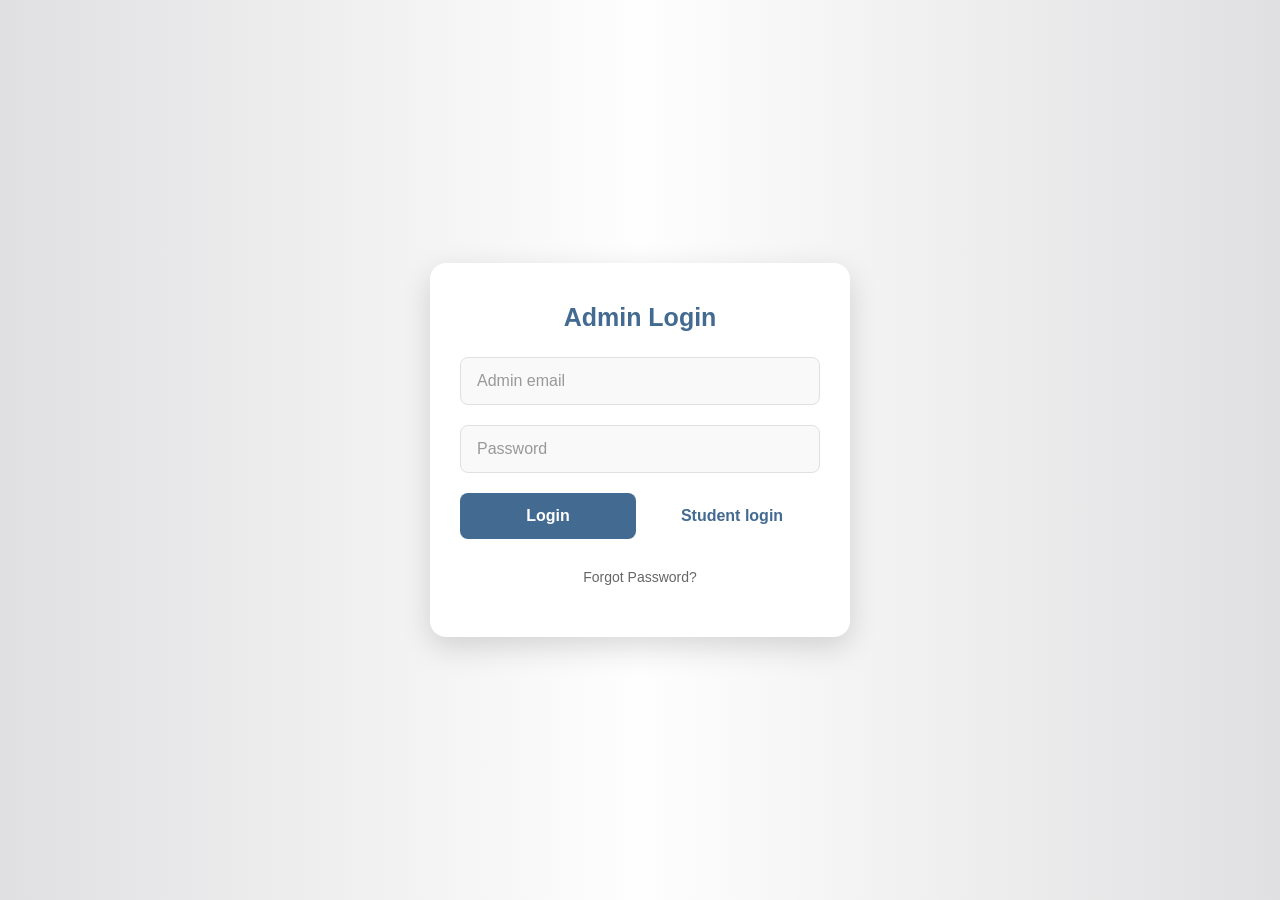
==== commit 47b270ed: "second commit" ====
--- a/admin-dashboard.html
+++ b/admin-dashboard.html
@@ -4,8 +4,9 @@
     <meta charset="utf-8" />
     <title>Admin Dashboard — ABC Coaching</title>
     <meta name="viewport" content="width=device-width,initial-scale=1" />
-    <link rel="stylesheet" href="style.css" />
-    <link rel="stylesheet" href="admin-dashboard.css" />
+    <!-- <link rel="stylesheet" href="style.css" /> -->
+    <link rel="stylesheet" href="styles/admin-dashboard.css" />
+    <link rel="icon" type="image/png" href="images/momentumlogo.png" />
   </head>
   <body>
     <div class="dashboard-container">
@@ -16,10 +17,11 @@
         <a href="reports.html">Reports</a>
         <!-- Manage Site as the last option -->
         <a class="manage-site" href="manage-site.html">Manage Site</a>
-         <a href="#" id="adminLogoutBtn" >Logout</a>
+        <a href="#" id="logoutBtn">Logout</a>
+      </div>
     </div>
-      </div>
-
+    <div class="card">
+   
       <div class="stat-grid">
         <div class="stat-card">
           <h4>Total Students</h4>
@@ -58,7 +60,7 @@
         </table>
       </div>
     </div>
-
+  </div>
     <script src="js/admin-dashboard.js"></script>
   </body>
 </html>
--- a/styles/admin-dashboard.css
+++ b/styles/admin-dashboard.css
@@ -0,0 +1,310 @@
+/* admin dashboard
+
+/* Dashboard tweaks consistent with main style */
+/*.dashboard-container {
+  max-width: 1200px;
+  margin: 28px auto;
+  padding: 18px;
+}
+
+.dashboard-nav {
+  display: flex;
+  gap: 18px;
+  padding: 12px;
+  border-radius: 12px;
+  background: #eef6fb;
+  align-items: center;
+}
+
+.dashboard-nav a {
+  color: #003161;
+  text-decoration: none;
+  font-weight: 600;
+  padding: 6px 10px;
+  border-radius: 8px;
+}
+
+.dashboard-nav a.manage-site {
+  margin-left: auto;
+  background-color: #003161;
+  color: #fff;
+}
+#logoutBtn {
+  margin-left: auto;
+  background-color: #003161;
+  color: #fff;
+}
+#logoutBtn:hover {
+  background-color: #1e3d5c;
+}
+
+#adminLogoutBtn {
+  background-color: #003161;
+  color: #fff;
+}
+.dashboard-nav a:hover {
+  color: #0056b3;
+}
+.dashboard-nav a.manage-site:hover,
+#adminLogoutBtn:hover {
+  background-color: #1e3d5c;
+}
+.stat-grid {
+  display: grid;
+  grid-template-columns: repeat(auto-fit, minmax(220px, 1fr));
+  gap: 14px;
+  margin: 18px 0;
+}
+
+.stat-card {
+  background: #fff;
+  padding: 16px;
+  border-radius: 12px;
+  box-shadow: 0 6px 18px rgba(67, 106, 145, 0.06);
+}
+
+.table-card {
+  margin-top: 14px;
+  background: #fff;
+  padding: 12px;
+  border-radius: 12px;
+  box-shadow: 0 6px 18px rgba(67, 106, 145, 0.06);
+}
+
+.dashboard-table {
+  width: 100%;
+  border-collapse: collapse;
+}
+
+.dashboard-table th,
+.dashboard-table td {
+  padding: 10px;
+  border-bottom: 1px solid #f0f4f8;
+  text-align: left;
+}
+
+.small-muted {
+  color: #7b8aa0;
+  font-size: 0.95rem;
+}
+
+.btn {
+  padding: 8px 12px;
+  border-radius: 8px;
+  border: none;
+  cursor: pointer;
+}
+
+.btn-outline {
+  background: transparent;
+  border: 1px solid #436a91;
+  color: #436a91;
+} */
+
+/* student-dashboard.css - responsive with fonts & darker colors */
+
+/* Import Google Font */
+@import url("https://fonts.googleapis.com/css2?family=Inter:wght@400;500;600;700&display=swap");
+
+body {
+  font-family: "Inter", sans-serif;
+  background: #f5f8fa;
+  color: #1a1a1a;
+  margin: 0;
+  padding: 0;
+}
+
+.dashboard-container {
+  max-width: 1200px;
+  margin: 28px auto;
+  padding: 18px;
+}
+
+.dashboard-nav {
+  display: flex;
+  flex-wrap: wrap;
+  justify-content: space-between;
+  gap: 12px;
+  padding: 12px;
+  border-radius: 12px;
+  background: #e3edf5;
+  align-items: center;
+  font-size: 0.95rem;
+  margin-bottom: 10vh;
+}
+
+.dashboard-nav a {
+  color: #00284d;
+  text-decoration: none;
+  font-weight: 600;
+  padding: 6px 10px;
+  border-radius: 8px;
+  transition: 0.2s;
+}
+
+.dashboard-nav a:hover {
+  color: #004080;
+}
+
+#logoutBtn {
+  margin-left: auto;
+  background-color: #00284d;
+  color: #fff;
+  font-weight: 500;
+}
+#logoutBtn:hover {
+  background-color: #1b3550;
+}
+
+.card {
+  background: #fff;
+  padding: 20px;
+  border-radius: 14px;
+  box-shadow: 0 6px 18px rgba(0, 40, 77, 0.08);
+  font-size: 1rem;
+  line-height: 1.5;
+  max-width: 1200px;
+  margin: auto;
+}
+.stat-grid {
+  display: grid;
+  grid-template-columns: repeat(auto-fit, minmax(220px, 1fr));
+  gap: 14px;
+  margin: 18px 0;
+}
+
+.stat-card {
+  background: #fff;
+  padding: 16px;
+  border-radius: 12px;
+  box-shadow: 0 6px 18px rgba(67, 106, 145, 0.06);
+}
+h2,
+h3 {
+  font-weight: 600;
+  color: #00284d;
+  margin: 12px 0;
+}
+
+.error-box {
+  background: #ffd6d6;
+  color: #8b1a1a;
+  padding: 10px 14px;
+  border-radius: 8px;
+  margin-bottom: 12px;
+  font-weight: 500;
+  font-size: 0.95rem;
+}
+
+.courses-grid {
+  display: grid;
+  grid-template-columns: repeat(auto-fit, minmax(200px, 1fr));
+  gap: 16px;
+  margin-top: 12px;
+}
+
+.course-card {
+  background: #fff;
+  padding: 14px;
+  border-radius: 12px;
+  box-shadow: 0 4px 12px rgba(0, 40, 77, 0.08);
+  font-size: 0.95rem;
+}
+
+.course-card strong {
+  display: block;
+  font-weight: 600;
+  margin-bottom: 6px;
+}
+
+.dashboard-table {
+  width: 100%;
+  border-collapse: collapse;
+  margin-top: 12px;
+  border-radius: 12px;
+  overflow: hidden;
+  box-shadow: 0 4px 12px rgba(0, 40, 77, 0.08);
+  font-size: 0.95rem;
+}
+
+.dashboard-table th,
+.dashboard-table td {
+  padding: 10px;
+  border-bottom: 1px solid #e0e6ec;
+  text-align: left;
+}
+
+.dashboard-table th {
+  background: #f1f6fb;
+  font-weight: 600;
+  color: #00284d;
+}
+
+.dashboard-table tr:hover {
+  background: #f9fbfd;
+}
+
+.small-muted {
+  color: #6b7a8c;
+  font-size: 0.9rem;
+}
+
+.btn {
+  padding: 8px 12px;
+  border-radius: 8px;
+  border: none;
+  cursor: pointer;
+  font-family: "Inter", sans-serif;
+  font-size: 0.95rem;
+}
+
+.btn-outline {
+  background: transparent;
+  border: 1px solid #00284d;
+  color: #00284d;
+}
+
+/* Responsive tweaks */
+@media (max-width: 768px) {
+  .dashboard-container {
+    padding: 12px;
+  }
+
+  .dashboard-nav {
+    flex-direction: column;
+    align-items: flex-start;
+    gap: 8px;
+  }
+
+  .card {
+    padding: 16px;
+  }
+
+  h2 {
+    font-size: 1.2rem;
+  }
+  h3 {
+    font-size: 1rem;
+  }
+
+  .dashboard-table th,
+  .dashboard-table td {
+    font-size: 0.85rem;
+    padding: 8px;
+  }
+}
+
+@media (max-width: 480px) {
+  .courses-grid {
+    grid-template-columns: 1fr;
+  }
+
+  .dashboard-nav {
+    font-size: 0.85rem;
+  }
+
+  .btn {
+    font-size: 0.85rem;
+    padding: 6px 10px;
+  }
+}
